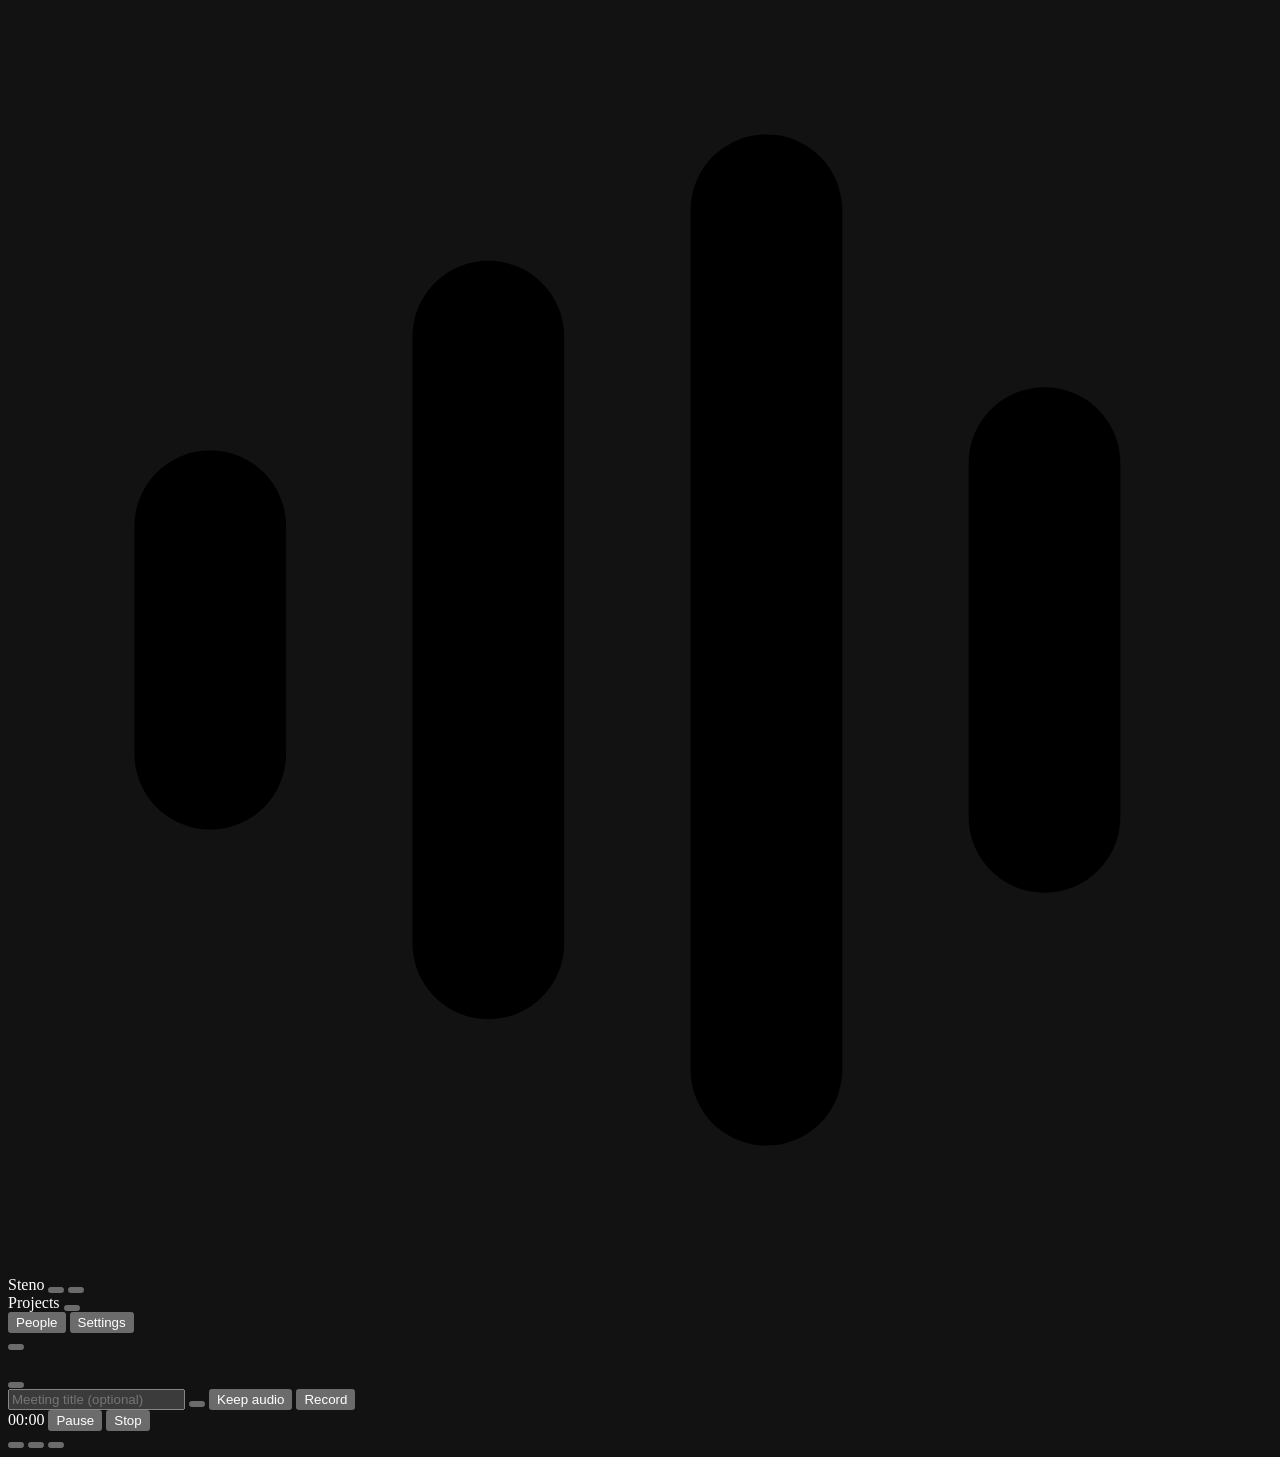
==== src/steno/ui/static/index.html @ de073c6e "Voice samples in People, finalize after every meeting, subfolders in the sidebar - People: "Add pers" ====
<!doctype html>
<html lang="en">
<head>
<meta charset="utf-8">
<meta name="viewport" content="width=device-width, initial-scale=1">
<meta name="color-scheme" content="dark">
<title>Steno</title>
<link rel="icon" href="data:,">
<link rel="stylesheet" href="/static/style.css">
<script src="/static/app.js" defer></script>
</head>
<body>
<div class="app">

  <aside class="side" id="side" aria-label="Projects">
    <div class="brand">
      <svg class="logo" viewBox="0 0 20 20" aria-hidden="true"><rect x="2" y="7" width="2.4" height="6" rx="1.2"/><rect x="6.4" y="4" width="2.4" height="12" rx="1.2"/><rect x="10.8" y="2" width="2.4" height="16" rx="1.2"/><rect x="15.2" y="6" width="2.4" height="8" rx="1.2"/></svg>
      <span>Steno</span>
      <button class="icon-btn small side-hide" id="side-hide" type="button" aria-label="Hide sidebar" title="Hide sidebar (Ctrl+B)" data-icon="sidebar"></button>
      <button class="icon-btn side-close" id="side-close" type="button" aria-label="Close menu" data-icon="x"></button>
    </div>

    <div class="side-head">
      <span class="side-label">Projects</span>
      <button class="icon-btn small" id="btn-addmenu" type="button" aria-label="Add project" title="Add project" data-icon="plus"></button>
    </div>
    <nav class="plist" id="plist"></nav>
    <nav class="plist" id="inbox-slot"></nav>

    <div class="grow"></div>
    <nav class="plist">
      <button class="pitem" id="nav-people" type="button"><i class="picon" data-icon="people"></i><span class="pname">People</span><span class="pcount" id="people-count"></span></button>
      <button class="pitem" id="nav-settings" type="button"><i class="picon" data-icon="settings"></i><span class="pname">Settings</span></button>
    </nav>
    <div class="side-foot" id="side-foot"></div>
  </aside>
  <div class="resizer" id="resizer" role="separator" aria-orientation="vertical" aria-label="Resize the sidebar (drag all the way left to hide it)" tabindex="0" title="Drag to resize · drag left to hide · double-click to hide/show (Ctrl+B)"></div>
  <div class="scrim" id="scrim" hidden></div>

  <main class="main">
    <!-- project view -->
    <section class="view" id="view-project" aria-label="Meetings">
      <header class="top">
        <button class="icon-btn menu-btn" type="button" aria-label="Projects" data-icon="menu"></button>
        <h1 id="proj-name"></h1>
        <span class="jobchip" id="jobchip" hidden></span>
        <button class="icon-btn" id="btn-projmenu" type="button" aria-label="Project options" title="Project options" data-icon="more"></button>
      </header>

      <div class="feed-wrap">
        <div class="feed" id="feed"></div>
        <button class="pill" id="jump" type="button" hidden></button>
      </div>

      <div class="empty" id="empty" hidden>
        <div class="card">
          <svg class="logo big" viewBox="0 0 20 20" aria-hidden="true"><rect x="2" y="7" width="2.4" height="6" rx="1.2"/><rect x="6.4" y="4" width="2.4" height="12" rx="1.2"/><rect x="10.8" y="2" width="2.4" height="16" rx="1.2"/><rect x="15.2" y="6" width="2.4" height="8" rx="1.2"/></svg>
          <h2>Create a project</h2>
          <p>A project is a folder on disk. Meetings are saved in <code>&lt;folder&gt;/Steno/</code>, next to the rest of your work.</p>
          <div class="card-actions">
            <button class="btn primary" id="empty-new" type="button">New project</button>
            <button class="btn" id="empty-add" type="button">Add existing folder</button>
          </div>
        </div>
      </div>

      <!-- recording dock -->
      <div class="dock" id="dock" data-state="idle">
        <div class="dock-idle">
          <select class="text dock-type" id="rec-type" aria-label="Meeting type" title="Meeting type: where the meeting is saved" hidden></select>
          <input class="text dock-title" id="rec-title" type="text" placeholder="Meeting title (optional)" maxlength="80" aria-label="Meeting title" autocomplete="off">
          <button class="icon-btn src-btn" id="btn-src" type="button" aria-label="Audio sources" title="Audio sources"></button>
          <button class="btn keep-btn" id="btn-keep" type="button" aria-pressed="false"><i data-icon="keep"></i><span class="lbl">Keep audio</span></button>
          <button class="btn rec" id="btn-rec" type="button"><span class="rec-ico"></span><span id="btn-rec-label">Record</span></button>
        </div>
        <div class="dock-live">
          <span class="live-dot"></span>
          <span class="timer" id="timer">00:00</span>
          <span class="meters" id="meters"></span>
          <span class="live-status" id="live-status"></span>
          <span class="grow"></span>
          <button class="btn" id="btn-pause" type="button"><i data-icon="pause"></i><span class="lbl">Pause</span></button>
          <button class="btn stop" id="btn-stop" type="button"><i data-icon="stop"></i><span class="lbl">Stop</span></button>
        </div>
      </div>
    </section>

    <!-- people view -->
    <section class="view" id="view-people" aria-label="People" hidden>
      <header class="top">
        <button class="icon-btn menu-btn" type="button" aria-label="Projects" data-icon="menu"></button>
        <h1>People</h1>
      </header>
      <div class="feed-wrap"><div class="feed" id="people"></div></div>
    </section>

    <!-- settings view -->
    <section class="view" id="view-settings" aria-label="Settings" hidden>
      <header class="top">
        <button class="icon-btn menu-btn" type="button" aria-label="Projects" data-icon="menu"></button>
        <h1>Settings</h1>
      </header>
      <div class="feed-wrap"><div class="feed" id="settings"></div></div>
    </section>
  </main>
</div>

<!-- window buttons and the top drag strip: only with the desktop app's own frame (html.custom-frame) -->
<div class="dragstrip" aria-hidden="true"></div>
<div class="winctl" id="winctl" role="group" aria-label="Window">
  <button class="wbtn" type="button" data-win="minimize" aria-label="Minimize" title="Minimize" data-icon="winMin"></button>
  <button class="wbtn" type="button" data-win="maximize" aria-label="Maximize" title="Maximize" id="win-max" data-icon="winMax"></button>
  <button class="wbtn close" type="button" data-win="close" aria-label="Close" title="Close" data-icon="winClose"></button>
</div>
<div class="toasts" id="toasts" role="status"></div>
<dialog id="modal"></dialog>
<datalist id="people-names"></datalist>
</body>
</html>
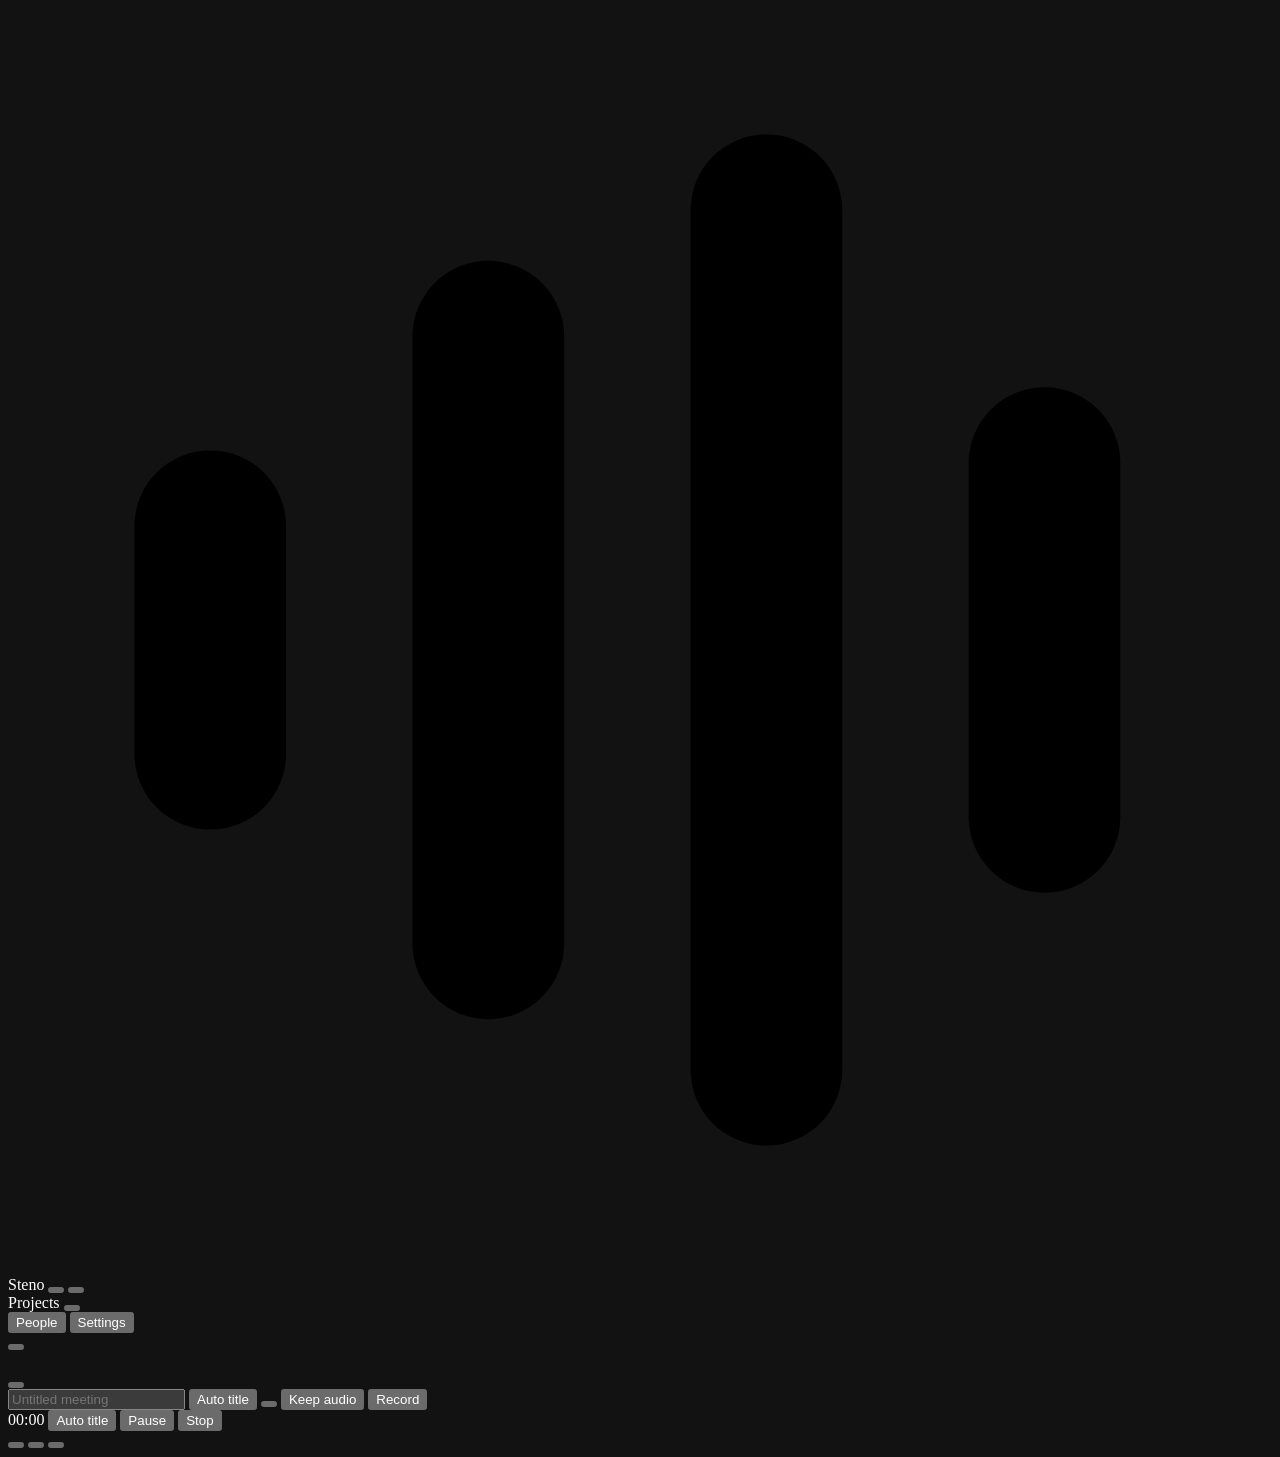
==== commit 8a81de85: "Claude status and login, automatic titles, relative dates, steno new --since - Claude status in the " ====
--- a/src/steno/ui/static/index.html
+++ b/src/steno/ui/static/index.html
@@ -32,6 +32,7 @@
       <button class="pitem" id="nav-people" type="button"><i class="picon" data-icon="people"></i><span class="pname">People</span><span class="pcount" id="people-count"></span></button>
       <button class="pitem" id="nav-settings" type="button"><i class="picon" data-icon="settings"></i><span class="pname">Settings</span></button>
     </nav>
+    <div class="side-llm" id="side-llm" hidden></div>
     <div class="side-foot" id="side-foot"></div>
   </aside>
   <div class="resizer" id="resizer" role="separator" aria-orientation="vertical" aria-label="Resize the sidebar (drag all the way left to hide it)" tabindex="0" title="Drag to resize · drag left to hide · double-click to hide/show (Ctrl+B)"></div>
@@ -68,7 +69,8 @@
       <div class="dock" id="dock" data-state="idle">
         <div class="dock-idle">
           <select class="text dock-type" id="rec-type" aria-label="Meeting type" title="Meeting type: where the meeting is saved" hidden></select>
-          <input class="text dock-title" id="rec-title" type="text" placeholder="Meeting title (optional)" maxlength="80" aria-label="Meeting title" autocomplete="off">
+          <input class="text dock-title" id="rec-title" type="text" placeholder="Untitled meeting" maxlength="80" aria-label="Meeting title" autocomplete="off">
+          <button class="btn keep-btn title-btn" id="btn-autotitle" type="button" aria-pressed="true"><i data-icon="heading"></i><span class="lbl">Auto title</span></button>
           <button class="icon-btn src-btn" id="btn-src" type="button" aria-label="Audio sources" title="Audio sources"></button>
           <button class="btn keep-btn" id="btn-keep" type="button" aria-pressed="false"><i data-icon="keep"></i><span class="lbl">Keep audio</span></button>
           <button class="btn rec" id="btn-rec" type="button"><span class="rec-ico"></span><span id="btn-rec-label">Record</span></button>
@@ -79,6 +81,7 @@
           <span class="meters" id="meters"></span>
           <span class="live-status" id="live-status"></span>
           <span class="grow"></span>
+          <button class="btn keep-btn title-btn" id="btn-autotitle-live" type="button" aria-pressed="true"><i data-icon="heading"></i><span class="lbl">Auto title</span></button>
           <button class="btn" id="btn-pause" type="button"><i data-icon="pause"></i><span class="lbl">Pause</span></button>
           <button class="btn stop" id="btn-stop" type="button"><i data-icon="stop"></i><span class="lbl">Stop</span></button>
         </div>
@@ -105,8 +108,7 @@
   </main>
 </div>
 
-<!-- window buttons and the top drag strip: only with the desktop app's own frame (html.custom-frame) -->
-<div class="dragstrip" aria-hidden="true"></div>
+<!-- window buttons: only with the desktop app's own frame (html.custom-frame) -->
 <div class="winctl" id="winctl" role="group" aria-label="Window">
   <button class="wbtn" type="button" data-win="minimize" aria-label="Minimize" title="Minimize" data-icon="winMin"></button>
   <button class="wbtn" type="button" data-win="maximize" aria-label="Maximize" title="Maximize" id="win-max" data-icon="winMax"></button>
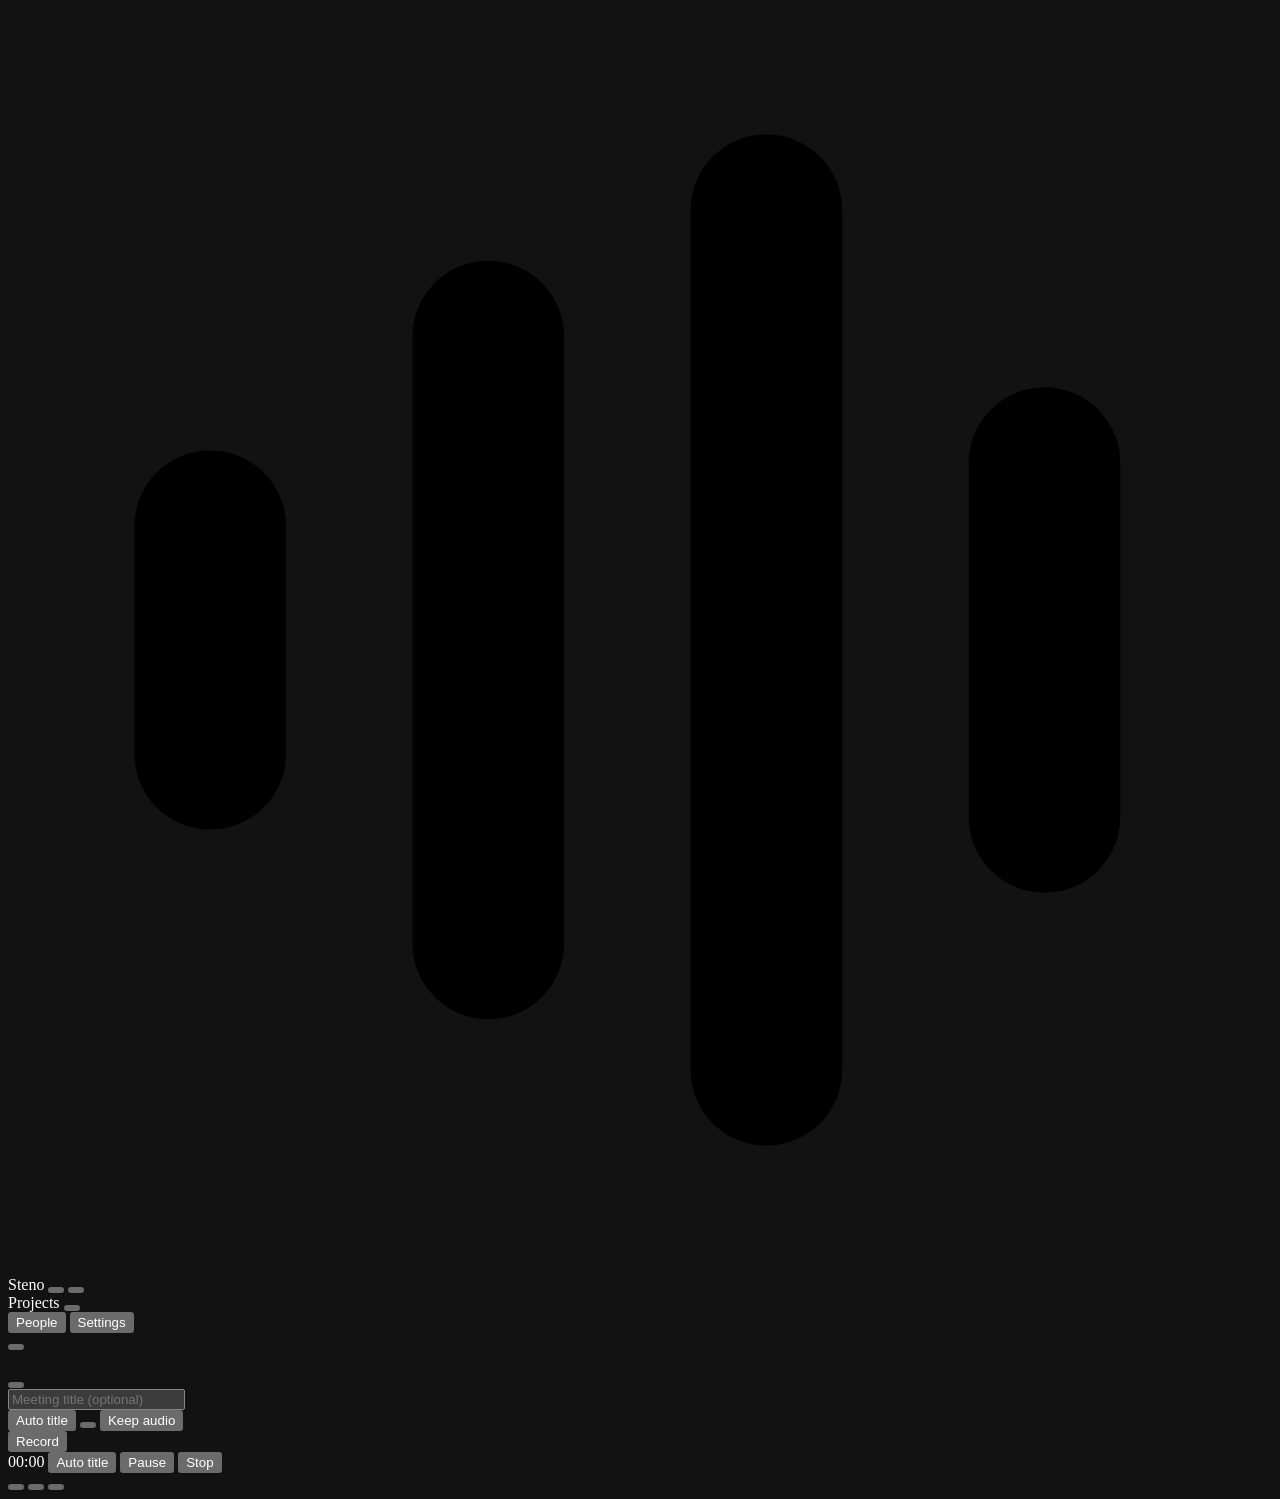
==== commit 5970c37a: "New colour palette, clearer dock, Auto title on finished meetings, wording polish - Palette (Ink Bla" ====
--- a/src/steno/ui/static/index.html
+++ b/src/steno/ui/static/index.html
@@ -33,7 +33,7 @@
       <button class="pitem" id="nav-settings" type="button"><i class="picon" data-icon="settings"></i><span class="pname">Settings</span></button>
     </nav>
     <div class="side-llm" id="side-llm" hidden></div>
-    <div class="side-foot" id="side-foot"></div>
+    <div class="side-foot off" id="side-foot" hidden></div>
   </aside>
   <div class="resizer" id="resizer" role="separator" aria-orientation="vertical" aria-label="Resize the sidebar (drag all the way left to hide it)" tabindex="0" title="Drag to resize · drag left to hide · double-click to hide/show (Ctrl+B)"></div>
   <div class="scrim" id="scrim" hidden></div>
@@ -68,11 +68,13 @@
       <!-- recording dock -->
       <div class="dock" id="dock" data-state="idle">
         <div class="dock-idle">
-          <select class="text dock-type" id="rec-type" aria-label="Meeting type" title="Meeting type: where the meeting is saved" hidden></select>
-          <input class="text dock-title" id="rec-title" type="text" placeholder="Untitled meeting" maxlength="80" aria-label="Meeting title" autocomplete="off">
-          <button class="btn keep-btn title-btn" id="btn-autotitle" type="button" aria-pressed="true"><i data-icon="heading"></i><span class="lbl">Auto title</span></button>
-          <button class="icon-btn src-btn" id="btn-src" type="button" aria-label="Audio sources" title="Audio sources"></button>
-          <button class="btn keep-btn" id="btn-keep" type="button" aria-pressed="false"><i data-icon="keep"></i><span class="lbl">Keep audio</span></button>
+          <button class="btn dock-type" id="rec-type" type="button" aria-haspopup="menu" aria-label="Subfolder" title="Subfolder: where the meeting is saved" hidden></button>
+          <input class="text dock-title" id="rec-title" type="text" placeholder="Meeting title (optional)" maxlength="80" aria-label="Meeting title" autocomplete="off">
+          <div class="dock-opts">
+            <button class="btn keep-btn title-btn" id="btn-autotitle" type="button" aria-pressed="true"><i data-icon="heading"></i><span class="lbl">Auto title</span><span class="tog" aria-hidden="true"></span></button>
+            <button class="icon-btn src-btn" id="btn-src" type="button" aria-label="Audio sources" title="Audio sources"></button>
+            <button class="btn keep-btn" id="btn-keep" type="button" aria-pressed="false"><i data-icon="keep"></i><span class="lbl">Keep audio</span><span class="tog" aria-hidden="true"></span></button>
+          </div>
           <button class="btn rec" id="btn-rec" type="button"><span class="rec-ico"></span><span id="btn-rec-label">Record</span></button>
         </div>
         <div class="dock-live">
@@ -81,9 +83,9 @@
           <span class="meters" id="meters"></span>
           <span class="live-status" id="live-status"></span>
           <span class="grow"></span>
-          <button class="btn keep-btn title-btn" id="btn-autotitle-live" type="button" aria-pressed="true"><i data-icon="heading"></i><span class="lbl">Auto title</span></button>
-          <button class="btn" id="btn-pause" type="button"><i data-icon="pause"></i><span class="lbl">Pause</span></button>
-          <button class="btn stop" id="btn-stop" type="button"><i data-icon="stop"></i><span class="lbl">Stop</span></button>
+          <button class="btn keep-btn title-btn" id="btn-autotitle-live" type="button" aria-pressed="true"><i data-icon="heading"></i><span class="lbl">Auto title</span><span class="tog" aria-hidden="true"></span></button>
+          <button class="btn" id="btn-pause" type="button" title="Pause" aria-label="Pause"><i data-icon="pause"></i><span class="lbl">Pause</span></button>
+          <button class="btn stop" id="btn-stop" type="button" title="Stop recording" aria-label="Stop recording"><i data-icon="stop"></i><span class="lbl">Stop</span></button>
         </div>
       </div>
     </section>
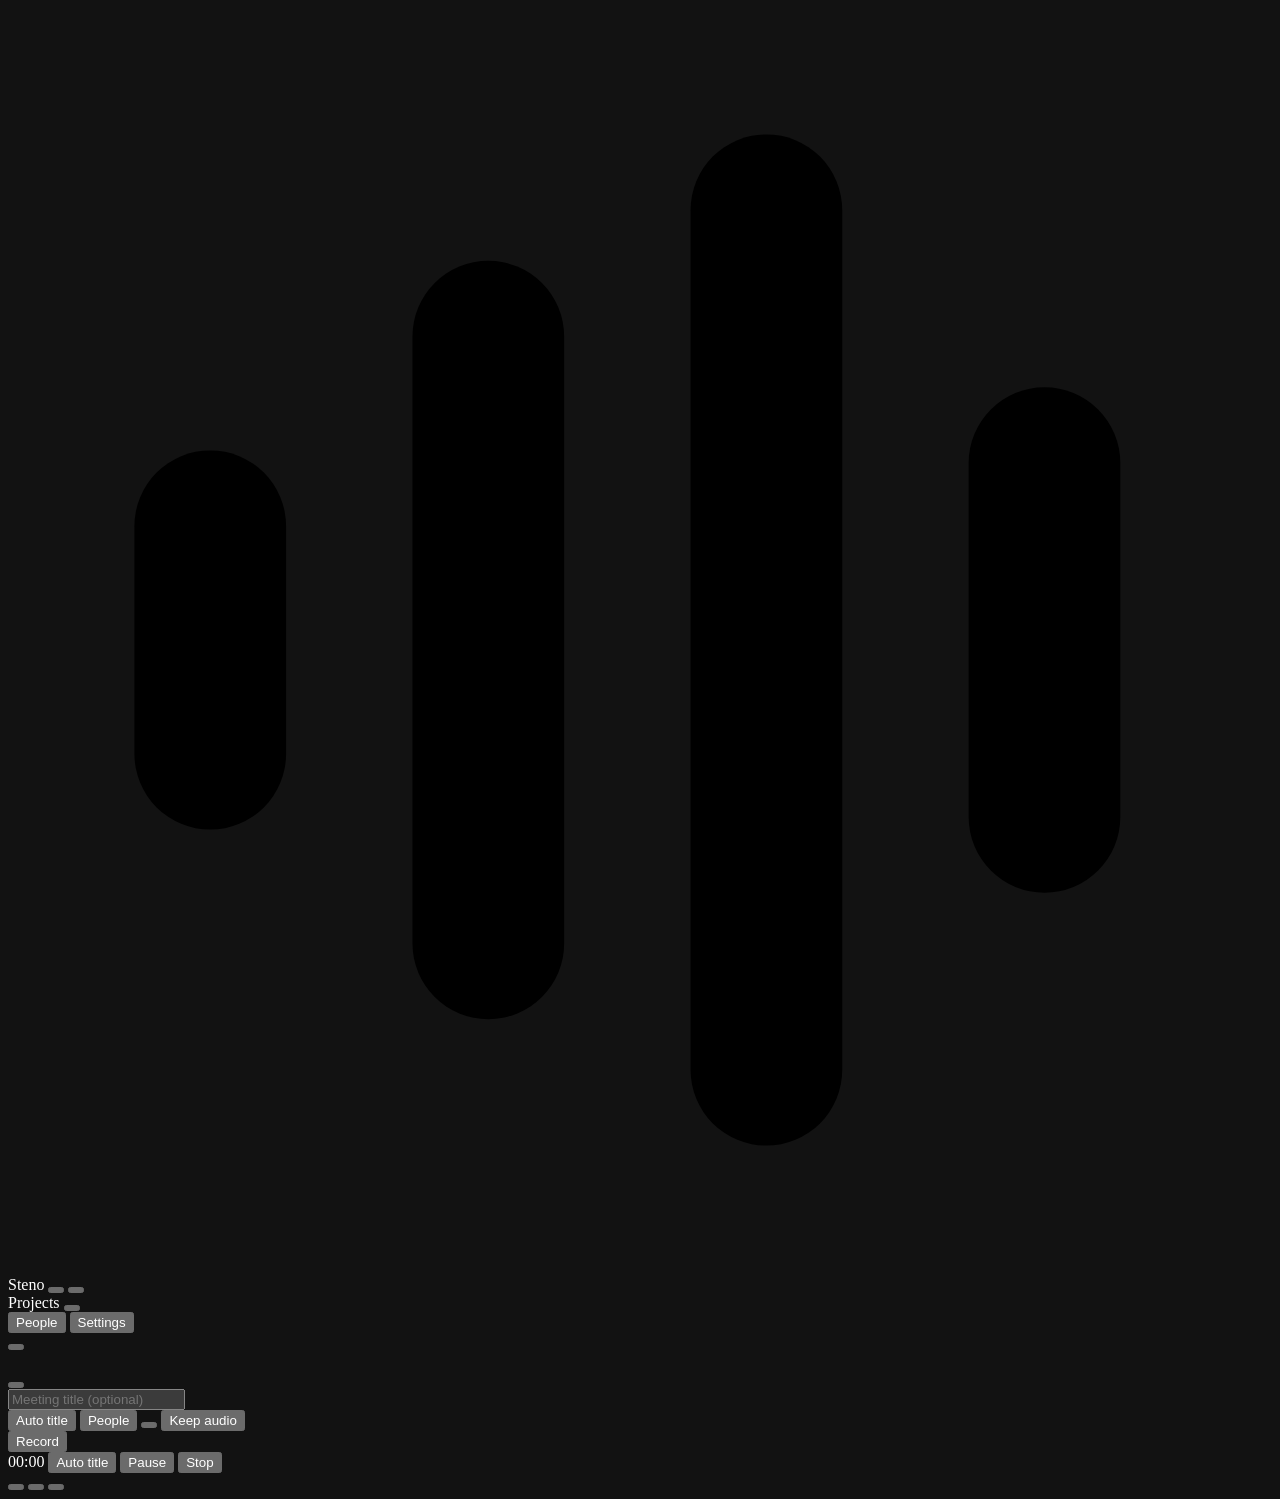
==== commit 480f3f1a: "Choose who is in a meeting, before and during it participants.json in the session (profile ids and a" ====
--- a/src/steno/ui/static/index.html
+++ b/src/steno/ui/static/index.html
@@ -22,10 +22,11 @@
 
     <div class="side-head">
       <span class="side-label">Projects</span>
-      <button class="icon-btn small" id="btn-addmenu" type="button" aria-label="Add project" title="Add project" data-icon="plus"></button>
+      <button class="icon-btn small" id="btn-addmenu" type="button" aria-label="New project" title="New project" data-icon="plus"></button>
     </div>
     <nav class="plist" id="plist"></nav>
     <nav class="plist" id="inbox-slot"></nav>
+    <nav class="plist" id="arch-slot"></nav>
 
     <div class="grow"></div>
     <nav class="plist">
@@ -57,10 +58,9 @@
         <div class="card">
           <svg class="logo big" viewBox="0 0 20 20" aria-hidden="true"><rect x="2" y="7" width="2.4" height="6" rx="1.2"/><rect x="6.4" y="4" width="2.4" height="12" rx="1.2"/><rect x="10.8" y="2" width="2.4" height="16" rx="1.2"/><rect x="15.2" y="6" width="2.4" height="8" rx="1.2"/></svg>
           <h2>Create a project</h2>
-          <p>A project is a folder on disk. Meetings are saved in <code>&lt;folder&gt;/Steno/</code>, next to the rest of your work.</p>
+          <p>A project groups your meetings. Add subfolders to it: each one is a folder on your computer where its meetings are saved.</p>
           <div class="card-actions">
-            <button class="btn primary" id="empty-new" type="button">New project</button>
-            <button class="btn" id="empty-add" type="button">Add existing folder</button>
+            <button class="btn primary big" id="empty-new" type="button">New project</button>
           </div>
         </div>
       </div>
@@ -69,9 +69,11 @@
       <div class="dock" id="dock" data-state="idle">
         <div class="dock-idle">
           <button class="btn dock-type" id="rec-type" type="button" aria-haspopup="menu" aria-label="Subfolder" title="Subfolder: where the meeting is saved" hidden></button>
+          <button class="btn dock-type dock-folder" id="rec-folder" type="button" aria-label="Record into an existing folder" hidden></button>
           <input class="text dock-title" id="rec-title" type="text" placeholder="Meeting title (optional)" maxlength="80" aria-label="Meeting title" autocomplete="off">
           <div class="dock-opts">
             <button class="btn keep-btn title-btn" id="btn-autotitle" type="button" aria-pressed="true"><i data-icon="heading"></i><span class="lbl">Auto title</span><span class="tog" aria-hidden="true"></span></button>
+            <button class="btn keep-btn people-btn" id="btn-people" type="button" aria-haspopup="menu" aria-label="People in this meeting"><i data-icon="people"></i><span class="lbl">People</span><span class="pn" id="people-n" hidden></span></button>
             <button class="icon-btn src-btn" id="btn-src" type="button" aria-label="Audio sources" title="Audio sources"></button>
             <button class="btn keep-btn" id="btn-keep" type="button" aria-pressed="false"><i data-icon="keep"></i><span class="lbl">Keep audio</span><span class="tog" aria-hidden="true"></span></button>
           </div>
@@ -104,6 +106,7 @@
       <header class="top">
         <button class="icon-btn menu-btn" type="button" aria-label="Projects" data-icon="menu"></button>
         <h1>Settings</h1>
+        <button class="icon-btn" id="settings-close" type="button" aria-label="Close settings" title="Close settings (Esc)" data-icon="x"></button>
       </header>
       <div class="feed-wrap"><div class="feed" id="settings"></div></div>
     </section>
